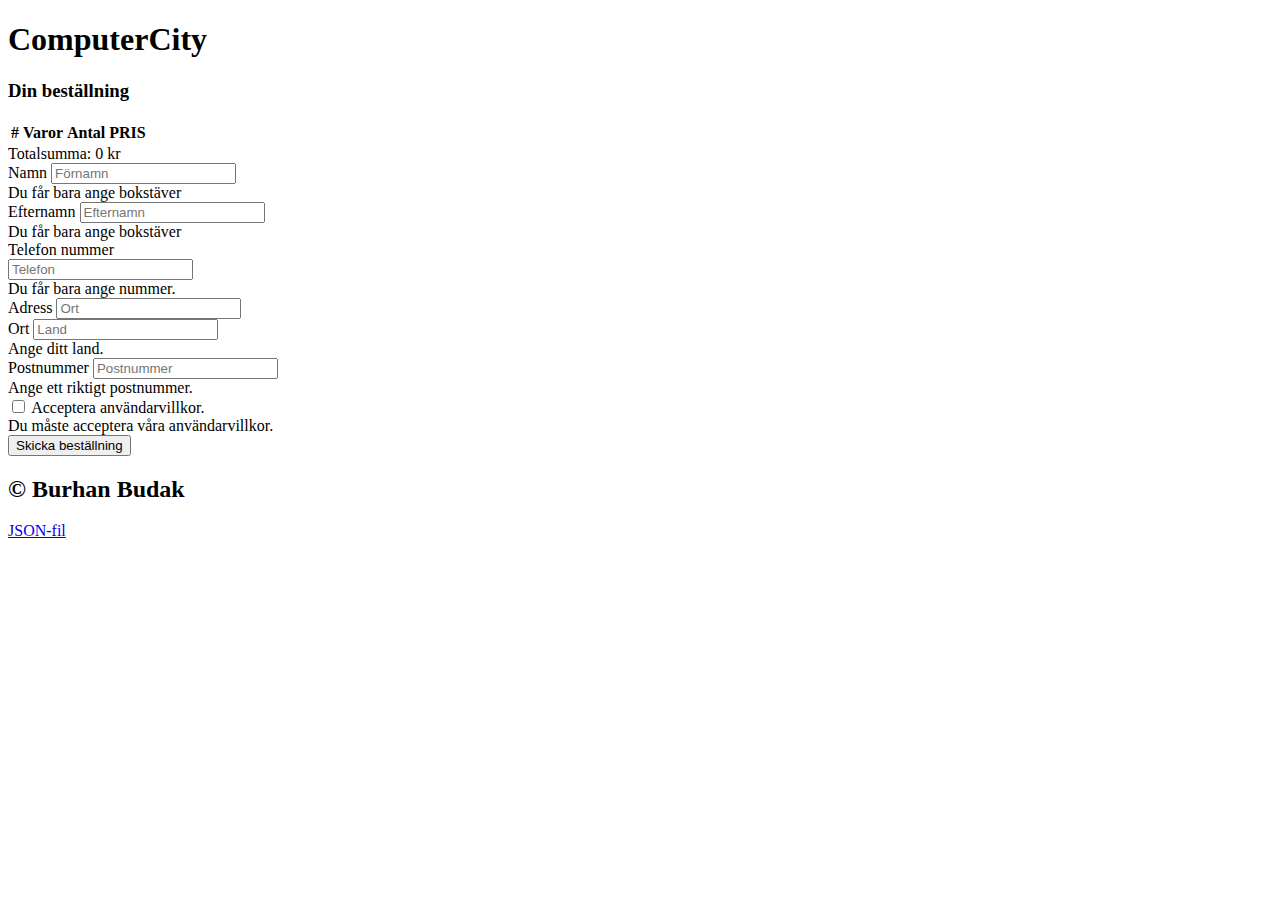
==== checkout.html @ 373d1b20 "a" ====
<!DOCTYPE html>
<html lang="sv">
<head>
    <meta charset="UTF-8">
    <meta name="viewport" content="width=device-width, initial-scale=1.0">
    <meta http-equiv="X-UA-Compatible" content="ie=edge">
    <link rel="stylesheet" href="checkout.css">
    <link rel="stylesheet" href="https://stackpath.bootstrapcdn.com/bootstrap/4.1.3/css/bootstrap.min.css" integrity="sha384-MCw98/SFnGE8fJT3GXwEOngsV7Zt27NXFoaoApmYm81iuXoPkFOJwJ8ERdknLPMO" crossorigin="anonymous">
   
    <title>Kassa</title>
</head>
<body>
    <main class="main">
        <header class="header">
            <h1>ComputerCity</h1>
        </header>
        <div class="checkout">
            <h3>Din beställning</h3>
            <table class="table table-striped">
                <thead>
                  <tr>
                    <th scope="col">#</th>
                    <th scope="col">Varor</th>
                    <th scope="col">Antal</th>
                    <th scope="col">PRIS</th>
                  </tr>
                </thead>
                <tbody id="table">
                
                </tbody>
              </table>
              <div class="font-weight-bold" id="total"></div>
              <form class="needs-validation" novalidate>
                <div class="form-row">
                  <div class="col-md-4 mb-3">
                    <label for="validationCustom01">Namn</label>
                    <input type="text" class="form-control" id="validationCustom01" placeholder="Förnamn" required>
                    <div class="invalid-feedback">
                        Du får bara ange bokstäver
                      </div>
                  </div>
                  <div class="col-md-4 mb-3">
                    <label for="validationCustom02">Efternamn</label>
                    <input type="email" class="form-control" id="validationCustom02" placeholder="Efternamn" required>
                    <div class="invalid-feedback">
                        Du får bara ange bokstäver
                      </div>
                  </div>
                  <div class="col-md-4 mb-3">
                    <label for="validationCustom03">Telefon nummer</label>
                    <div class="input-group">
                      <div class="input-group-prepend">
                      </div>
                      <input type="tel" class="form-control" id="validationCustom03" placeholder="Telefon" aria-describedby="inputGroupPrepend" required>
                      <div class="invalid-feedback">
                        Du får bara ange nummer.
                      </div>
                    </div>
                  </div>
                </div>

                <div class="form-row">
                  <div class="col-md-6 mb-3">
                    <label for="validationCustom03">Adress</label>
                    <input type="text" class="form-control" id="validationCustom04" placeholder="Ort" required>
                  </div>
                  
                  <div class="col-md-3 mb-3">
                    <label for="validationCustom04">Ort</label>
                    <input type="text" class="form-control" id="validationCustom05" placeholder="Land" required>
                    <div class="invalid-feedback">
                      Ange ditt land.
                    </div>
                  </div>

                  <div class="col-md-3 mb-3">
                    <label for="validationCustom05">Postnummer</label>
                    <input type="text" class="form-control" id="validationCustom06" pattern="\d{3}\s?\d{2}" placeholder="Postnummer" required>
                    <div class="invalid-feedback">
                      Ange ett riktigt postnummer.
                    </div>
                  </div>
                </div>

                <div class="form-group">
                  <div class="form-check">
                    <input class="form-check-input" type="checkbox" value="" id="invalidCheck" required>
                    <label class="form-check-label" for="invalidCheck">
                            Acceptera användarvillkor.
                    </label>
                    <div class="invalid-feedback">
                      Du måste acceptera våra användarvillkor.
                    </div>
                  </div>
                </div>

                <button class="btn btn-primary" type="submit">Skicka beställning</button>
              </form>
        </div>
        <aside class="overlay">
            <div class="preview">
            </div>
        </aside>
    <footer class="footer">
            <h2>&copy; Burhan Budak</h2>
            <a href="./demo.json">JSON-fil</a>
    </footer>
    </main>
    <script src="https://ajax.googleapis.com/ajax/libs/jquery/3.3.1/jquery.min.js"></script>
    <script src="checkout.js"></script>
</body>
</html>
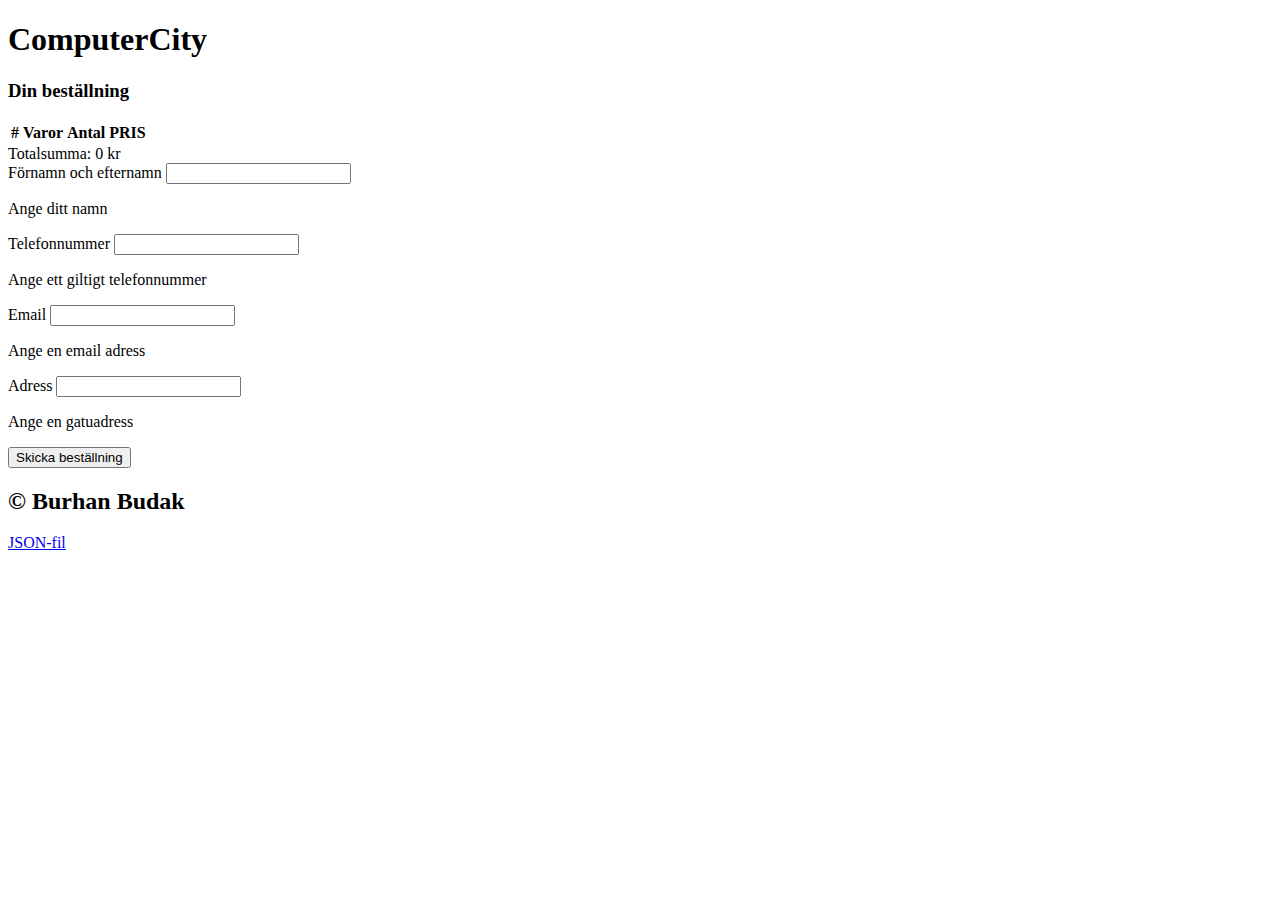
==== commit 46716e97: "form" ====
--- a/checkout.html
+++ b/checkout.html
@@ -30,82 +30,55 @@
                 </tbody>
               </table>
               <div class="font-weight-bold" id="total"></div>
-              <form class="needs-validation" novalidate>
-                <div class="form-row">
-                  <div class="col-md-4 mb-3">
-                    <label for="validationCustom01">Namn</label>
-                    <input type="text" class="form-control" id="validationCustom01" placeholder="Förnamn" required>
-                    <div class="invalid-feedback">
-                        Du får bara ange bokstäver
+              
+              
+              <form  class="main-form needs-validation" novalidate>
+                <div class="row">
+                    <div class="col">
+                        <div class="form-group">
+                            <label for="name">Förnamn och efternamn</label>
+                            <input type="text" name="name" id="name" class="form-control">
+                            <p class="invalid-feedback">Ange ditt namn</p>
+                        </div>
+                    </div>
+                    <div class="col">
+                        <div class="form-group">
+                            <label for="number">Telefonnummer</label>
+                            <input type="text" name="number" id="number" pattern="[0-9]+" title="number only" class="form-control">
+                            <p class="invalid-feedback">Ange ett giltigt telefonnummer</p>
+                        </div>
+                    </div>
+                </div>
+                <div class="row">
+                  <div class="col">
+                      <div class="form-group">
+                      <label for="email">Email</label>
+                      <input type="email" name="email" id="email" class="form-control" required>
+                      <p class="invalid-feedback">Ange en email adress</p>
                       </div>
                   </div>
-                  <div class="col-md-4 mb-3">
-                    <label for="validationCustom02">Efternamn</label>
-                    <input type="email" class="form-control" id="validationCustom02" placeholder="Efternamn" required>
-                    <div class="invalid-feedback">
-                        Du får bara ange bokstäver
+                  <div class="col">
+                      <div class="form-group">
+                          <label for="adress">Adress</label>
+                          <input type="text" name="adress" id="adress" class="form-control">
+                          <p class="invalid-feedback">Ange en gatuadress</p>
                       </div>
                   </div>
-                  <div class="col-md-4 mb-3">
-                    <label for="validationCustom03">Telefon nummer</label>
-                    <div class="input-group">
-                      <div class="input-group-prepend">
-                      </div>
-                      <input type="tel" class="form-control" id="validationCustom03" placeholder="Telefon" aria-describedby="inputGroupPrepend" required>
-                      <div class="invalid-feedback">
-                        Du får bara ange nummer.
-                      </div>
-                    </div>
-                  </div>
-                </div>
+              </div>
+                    
+                 <button type="submit" class="btn btn-primary"><a class="text-white">Skicka beställning</a></button>
+                
+        </form>
+     </div>
 
-                <div class="form-row">
-                  <div class="col-md-6 mb-3">
-                    <label for="validationCustom03">Adress</label>
-                    <input type="text" class="form-control" id="validationCustom04" placeholder="Ort" required>
-                  </div>
-                  
-                  <div class="col-md-3 mb-3">
-                    <label for="validationCustom04">Ort</label>
-                    <input type="text" class="form-control" id="validationCustom05" placeholder="Land" required>
-                    <div class="invalid-feedback">
-                      Ange ditt land.
-                    </div>
-                  </div>
 
-                  <div class="col-md-3 mb-3">
-                    <label for="validationCustom05">Postnummer</label>
-                    <input type="text" class="form-control" id="validationCustom06" pattern="\d{3}\s?\d{2}" placeholder="Postnummer" required>
-                    <div class="invalid-feedback">
-                      Ange ett riktigt postnummer.
-                    </div>
-                  </div>
-                </div>
-
-                <div class="form-group">
-                  <div class="form-check">
-                    <input class="form-check-input" type="checkbox" value="" id="invalidCheck" required>
-                    <label class="form-check-label" for="invalidCheck">
-                            Acceptera användarvillkor.
-                    </label>
-                    <div class="invalid-feedback">
-                      Du måste acceptera våra användarvillkor.
-                    </div>
-                  </div>
-                </div>
-
-                <button class="btn btn-primary" type="submit">Skicka beställning</button>
-              </form>
-        </div>
-        <aside class="overlay">
-            <div class="preview">
-            </div>
-        </aside>
     <footer class="footer">
             <h2>&copy; Burhan Budak</h2>
-            <a href="./demo.json">JSON-fil</a>
+            <a href="./demo.json" target="_blank">JSON-fil</a>
     </footer>
     </main>
+
+
     <script src="https://ajax.googleapis.com/ajax/libs/jquery/3.3.1/jquery.min.js"></script>
     <script src="checkout.js"></script>
 </body>
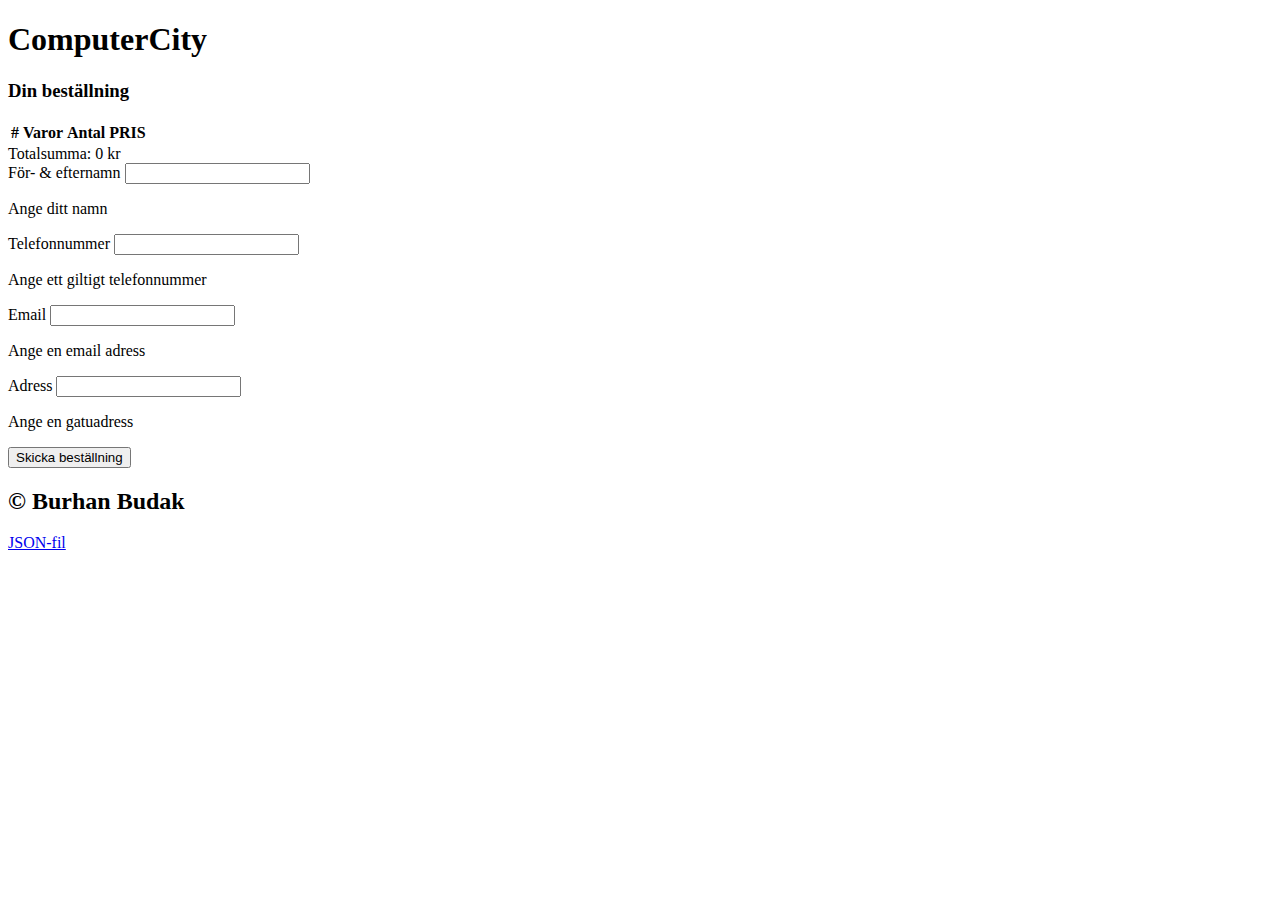
==== commit a13099f2: "fixed kvitto" ====
--- a/checkout.html
+++ b/checkout.html
@@ -36,7 +36,7 @@
                 <div class="row">
                     <div class="col">
                         <div class="form-group">
-                            <label for="name">Förnamn och efternamn</label>
+                            <label for="name">För- & efternamn</label>
                             <input type="text" name="name" id="name" class="form-control">
                             <p class="invalid-feedback">Ange ditt namn</p>
                         </div>
